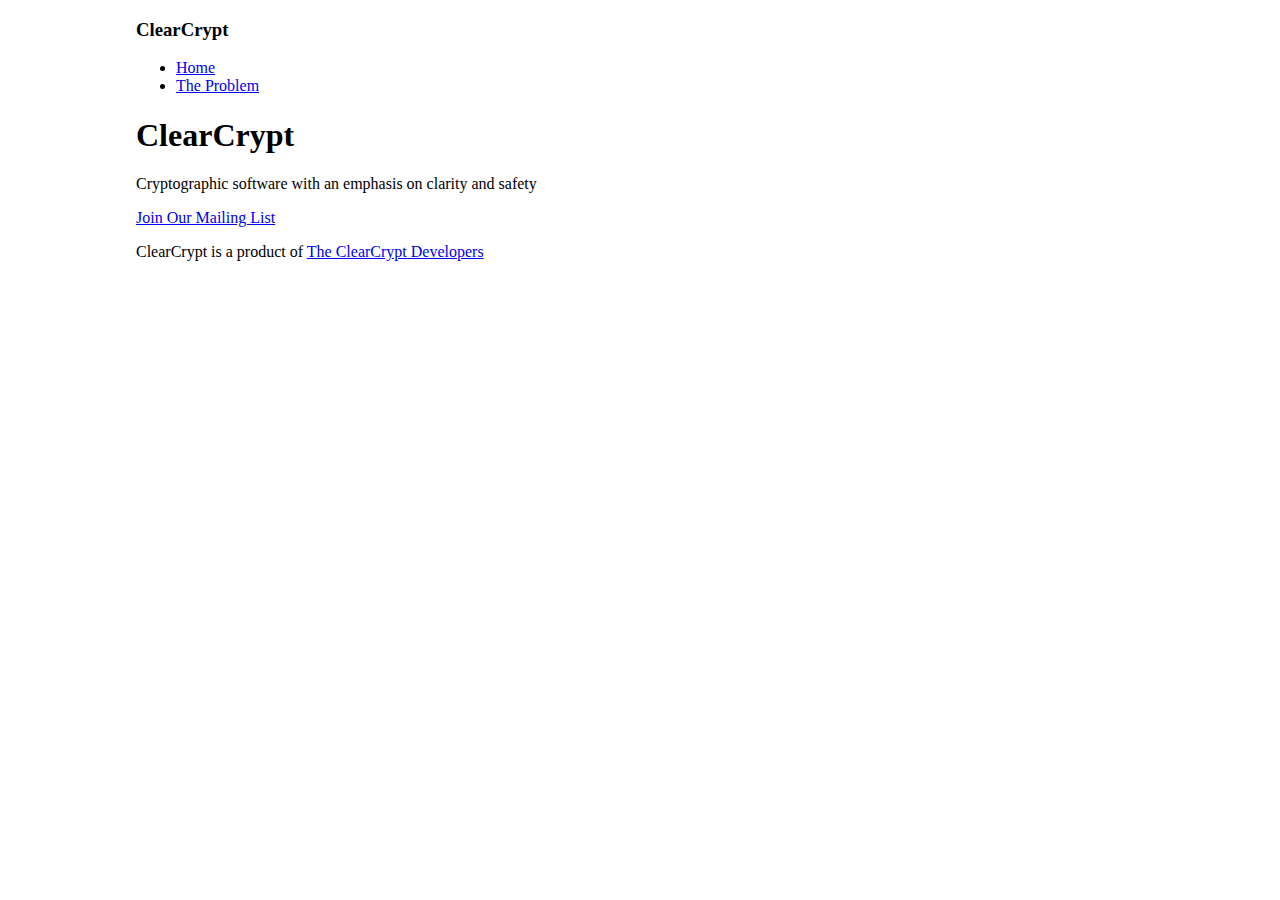
==== index.html @ a0a4f700 "Twitter link" ====
<!DOCTYPE html>
<html lang="en">
  <head>
    <meta charset="utf-8">
    <meta http-equiv="X-UA-Compatible" content="IE=edge">
    <meta name="viewport" content="width=device-width, initial-scale=1">
    <meta name="description" content="Cryptographic software with an emphasis on clarity, correctness, and safety">
    <meta name="author" content="ClearCryptoCode">
    <title>ClearCrypt</title>
    <link href="/css/bootstrap.min.css" rel="stylesheet">
    <link href="/css/style.css" rel="stylesheet">
    <link href="/css/frontpage.css" rel="stylesheet">
  </head>

  <body>
    <div class="site-wrapper">
      <div class="site-wrapper-inner">
        <div class="cover-container">
          <div class="masthead clearfix">
            <div class="inner">
              <h3 class="masthead-brand">ClearCrypt</h3>
              <ul class="nav masthead-nav">
                <li class="active"><a href="/">Home</a></li>
                <li><a href="/tls">The Problem</a></li>
              </ul>
            </div>
          </div>

          <div class="inner cover">
            <h1 class="cover-heading">ClearCrypt</h1>
            <p class="lead">Cryptographic software with an emphasis on clarity and safety</p>
            <p class="lead">
              <a href="mailto:clearcryptocode+subscribe@googlegroups.com" class="btn btn-lg btn-default">Join Our Mailing List</a>
            </p>
          </div>

          <div class="mastfoot">
            <div class="inner">
              <p>ClearCrypt is a product of <a href="http://twitter.com/ClearCrypt/">The ClearCrypt Developers</a></p>
            </div>
          </div>
        </div>
      </div>
    </div>
  </body>
</html>
---- css/style.css ----
body {
  padding: 0 10% 0 10%;
}

.container {
  width: auto;
}

.jumbotron {
  background-color: transparent;
  text-align: center;
  padding-left: 10px;
  padding-right: 10px;
  padding-top: 0;
  padding-bottom: 0;
}

.callout {
  text-align: center;
  padding: 20px;
}
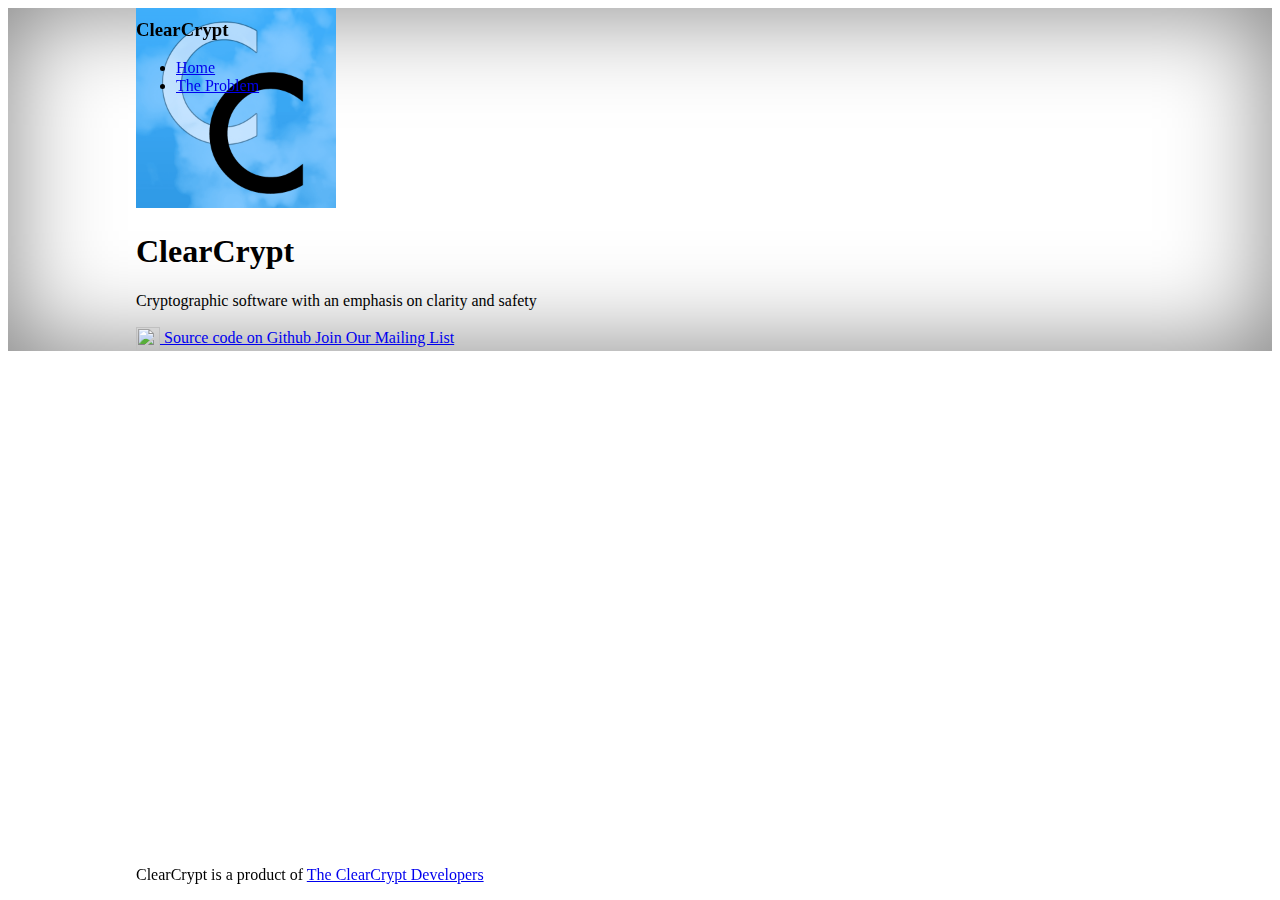
==== commit aaa8f470: "Add logo" ====
--- a/index.html
+++ b/index.html
@@ -27,9 +27,13 @@
           </div>
 
           <div class="inner cover">
+            <img class="logo" src="/img/clearcrypt-logo.png" alt="ClearCrypt">
             <h1 class="cover-heading">ClearCrypt</h1>
             <p class="lead">Cryptographic software with an emphasis on clarity and safety</p>
             <p class="lead">
+              <a href="https://github.com/clearcrypt/clearcrypt" class="btn btn-lg btn-default">
+                <img class="octocat" src="/img/octocat.png"> Source code on Github
+              </a>
               <a href="mailto:clearcryptocode+subscribe@googlegroups.com" class="btn btn-lg btn-default">Join Our Mailing List</a>
             </p>
           </div>
--- a/css/frontpage.css
+++ b/css/frontpage.css
@@ -0,0 +1,43 @@
+body {
+  box-shadow: inset 0 0 100px rgba(0,0,0,.5);
+}
+
+.masthead {
+  margin: 0;
+}
+
+.logo {
+  width: 200px;
+  height: 200px;
+}
+
+.btn-lg {
+  height: 50px;
+  line-height: 1.5;
+}
+
+.octocat {
+  width: 24px;
+  height: 24px;
+  vertical-align: middle;
+}
+
+/*
+ * Affix and center
+ */
+
+@media (min-width: 768px) {
+  /* Pull out the header and footer */
+  .masthead {
+    position: fixed;
+    top: 0;
+  }
+  .mastfoot {
+    position: fixed;
+    bottom: 0;
+  }
+  /* Start the vertical centering */
+  .site-wrapper-inner {
+    vertical-align: middle;
+  }
+}
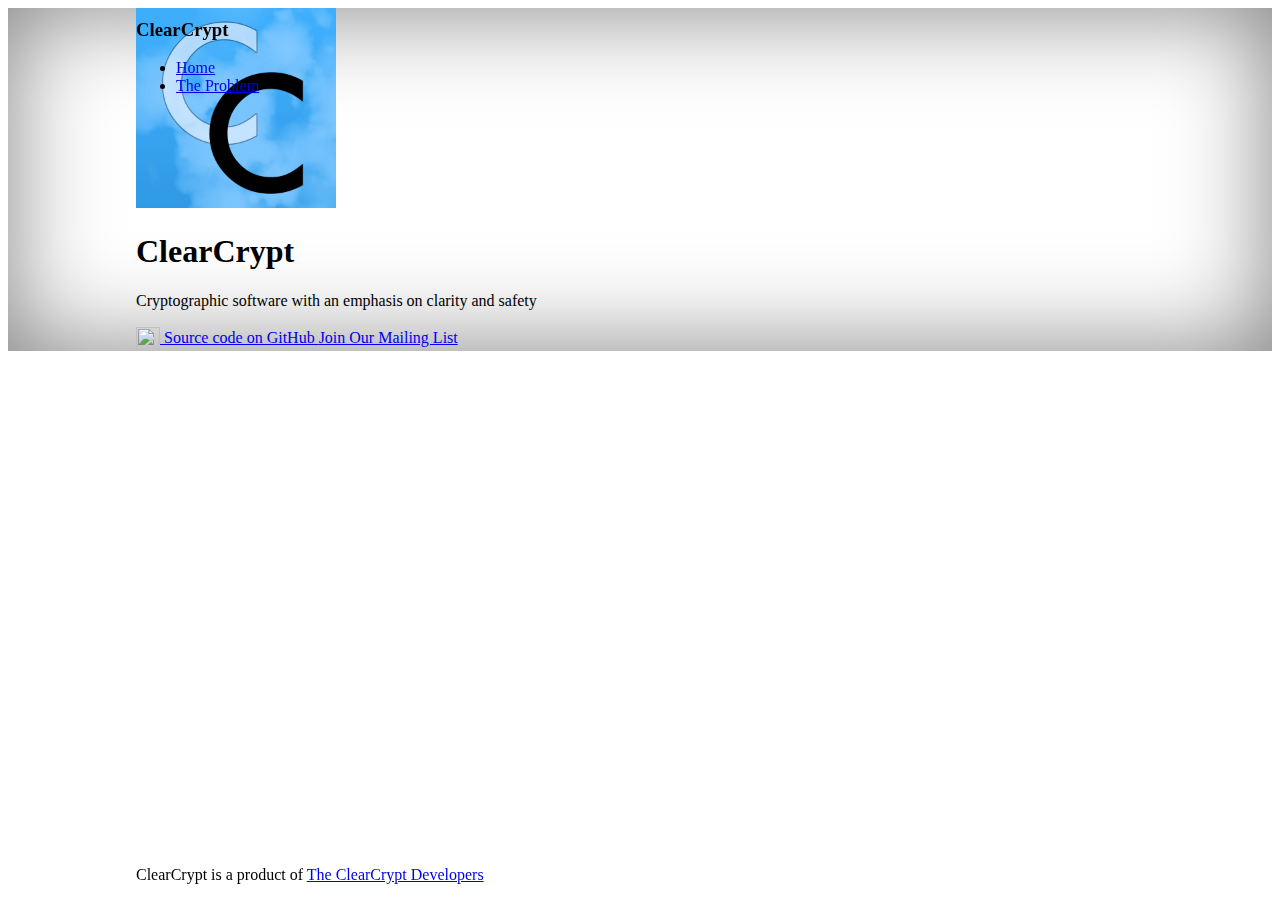
==== commit 26964bcf: "Corrects capitalization of GitHub" ====
--- a/index.html
+++ b/index.html
@@ -32,7 +32,7 @@
             <p class="lead">Cryptographic software with an emphasis on clarity and safety</p>
             <p class="lead">
               <a href="https://github.com/clearcrypt/clearcrypt" class="btn btn-lg btn-default">
-                <img class="octocat" src="/img/octocat.png"> Source code on Github
+                <img class="octocat" src="/img/octocat.png"> Source code on GitHub
               </a>
               <a href="mailto:clearcryptocode+subscribe@googlegroups.com" class="btn btn-lg btn-default">Join Our Mailing List</a>
             </p>
